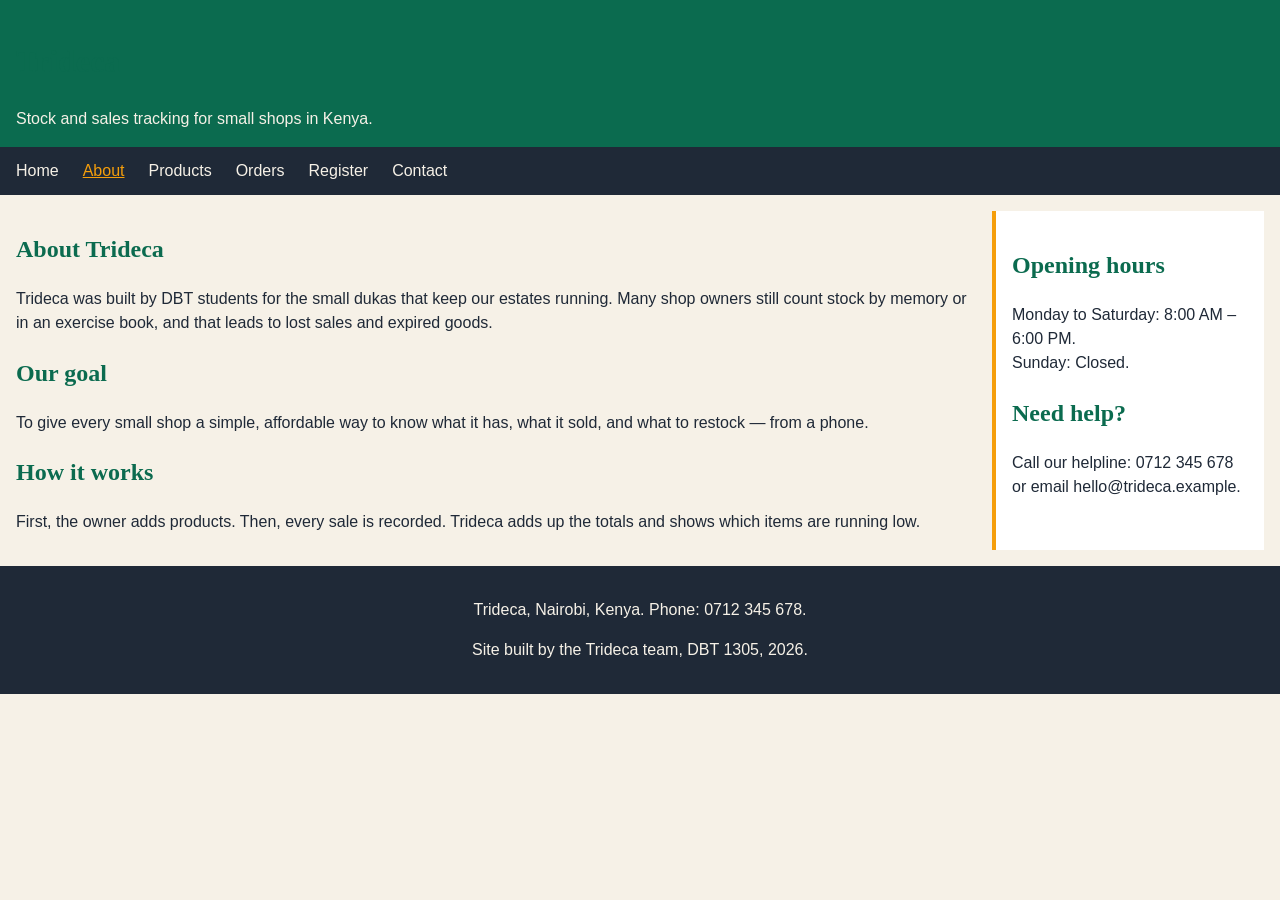
==== about.html @ a2550d53 "Trideca Team Project" ====
<!DOCTYPE html>
<html lang="en">
<head>
  <meta charset="utf-8">
  <meta name="viewport" content="width=device-width, initial-scale=1.0">
  <title>About — Trideca</title>
  <link rel="stylesheet" href="css/style.css">
</head>
<body>
  <header>
    <h1>Trideca</h1>
    <p>Stock and sales tracking for small shops in Kenya.</p>
  </header>
  <nav>
    <ul><li><a href="index.html">Home</a></li><li><a href="about.html" aria-current="page">About</a></li><li><a href="products.html">Products</a></li><li><a href="orders.html">Orders</a></li><li><a href="register.html">Register</a></li><li><a href="contact.html">Contact</a></li></ul>
  </nav>
  <main>
    <h2>About Trideca</h2>
    <p>Trideca was built by DBT students for the small dukas that keep our estates running. Many shop owners still count stock by memory or in an exercise book, and that leads to lost sales and expired goods.</p>
    <h2>Our goal</h2>
    <p>To give every small shop a simple, affordable way to know what it has, what it sold, and what to restock — from a phone.</p>
    <h2>How it works</h2>
    <p>First, the owner adds products. Then, every sale is recorded. Trideca adds up the totals and shows which items are running low.</p>
  </main>
  <aside>
    <h2>Opening hours</h2>
    <p>Monday to Saturday: 8:00 AM – 6:00 PM.<br>Sunday: Closed.</p>
    <h2>Need help?</h2>
    <p>Call our helpline: 0712 345 678 or email hello@trideca.example.</p>
  </aside>
  <footer>
    <p>Trideca, Nairobi, Kenya. Phone: 0712 345 678.</p>
    <p>Site built by the Trideca team, DBT 1305, 2026.</p>
  </footer>
</body>
</html>
---- css/style.css ----
/* House style — main #0b6b4f ground #f6f1e7 ink #1f2937 accent #f59e0b headings: Georgia, serif body: Arial, sans-serif */
/* Trideca — one stylesheet for the whole site. Grid layout, Flexbox nav and cards, phone media query last. */
* { box-sizing: border-box; }
body {
  margin: 0; background: #f6f1e7; color: #1f2937; line-height: 1.5;
  font-family: Arial, sans-serif;
  display: grid;
  grid-template-columns: minmax(0, 1fr) 18rem;
  grid-template-areas: "header header" "nav nav" "main aside" "footer footer";
}
h1, h2, h3 { font-family: Georgia, serif; color: #0b6b4f; }
header { grid-area: header; background: #0b6b4f; color: #f6f1e7; padding: 1rem; }
header p { margin: 0.25rem 0 0; }
nav { grid-area: nav; background: #1f2937; position: sticky; top: 0; }
nav ul { display: flex; flex-wrap: wrap; gap: 0.25rem 1.5rem; list-style: none; margin: 0; padding: 0.75rem 1rem; }
nav a { color: #f6f1e7; text-decoration: none; }
nav a:hover, nav a[aria-current="page"] { color: #f59e0b; text-decoration: underline; }
main { grid-area: main; padding: 1rem; }
aside { grid-area: aside; background: #ffffff; border-left: 4px solid #f59e0b; padding: 1rem; margin: 1rem 1rem 1rem 0; }
footer { grid-area: footer; background: #1f2937; color: #f6f1e7; padding: 1rem; text-align: center; }
a { color: #0b6b4f; }
img, input, select, textarea { max-width: 100%; }
.cards { display: flex; flex-wrap: wrap; gap: 1rem; }
.card { flex: 1 1 14rem; background: #ffffff; border: 1px solid #d1d5db; border-radius: 8px; padding: 1rem; }
.card h3 { margin-top: 0; }
.price { font-weight: bold; color: #0b6b4f; font-size: 1.2rem; }
.btn { display: inline-block; background: #f59e0b; color: #1f2937; padding: 0.6rem 1.2rem; border-radius: 6px; text-decoration: none; font-weight: bold; }
.table-scroll { overflow-x: auto; }
table { border-collapse: collapse; width: 100%; background: #ffffff; }
th, td { border: 1px solid #d1d5db; padding: 0.6rem; text-align: left; }
th { background: #0b6b4f; color: #f6f1e7; }
form label { display: block; margin-top: 0.75rem; font-weight: bold; }
form input, form select, form textarea { width: 100%; padding: 0.6rem; margin-top: 0.25rem; border: 1px solid #9ca3af; border-radius: 4px; }
form button { margin-top: 1rem; background: #0b6b4f; color: #ffffff; padding: 0.7rem 1.4rem; border: none; border-radius: 6px; cursor: pointer; }
/* Responsive web design — phone, last in the file */
@media (max-width: 700px) {
  body { grid-template-columns: minmax(0, 1fr); grid-template-areas: "header" "nav" "main" "aside" "footer"; }
  aside { margin: 0 1rem 1rem; border-left: none; border-top: 4px solid #f59e0b; }
  nav ul { flex-direction: column; }
}
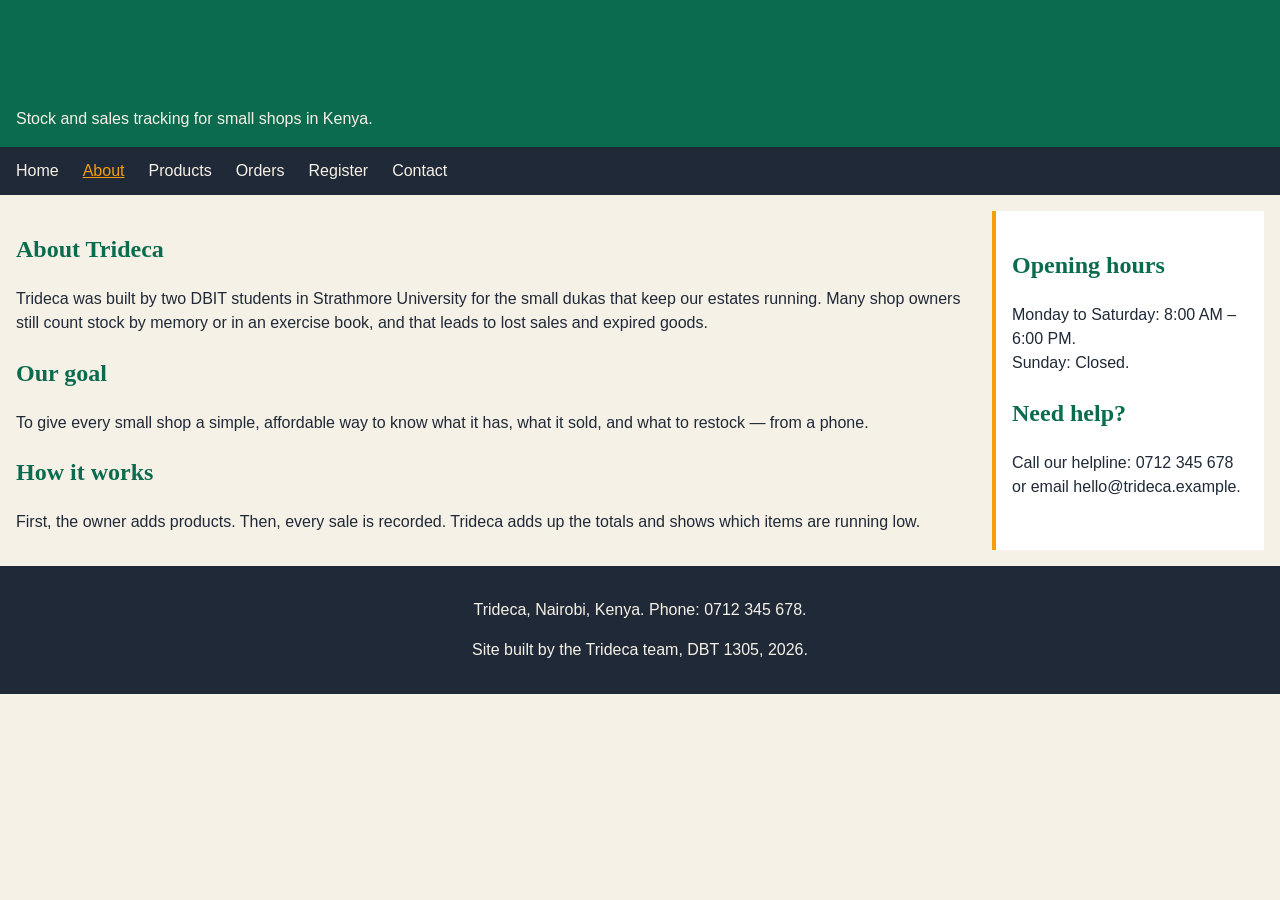
==== commit ede096d4: "made changes in about.html" ====
--- a/about.html
+++ b/about.html
@@ -16,7 +16,7 @@
   </nav>
   <main>
     <h2>About Trideca</h2>
-    <p>Trideca was built by DBT students for the small dukas that keep our estates running. Many shop owners still count stock by memory or in an exercise book, and that leads to lost sales and expired goods.</p>
+    <p>Trideca was built by two DBIT students in Strathmore University for the small dukas that keep our estates running. Many shop owners still count stock by memory or in an exercise book, and that leads to lost sales and expired goods.</p>
     <h2>Our goal</h2>
     <p>To give every small shop a simple, affordable way to know what it has, what it sold, and what to restock — from a phone.</p>
     <h2>How it works</h2>
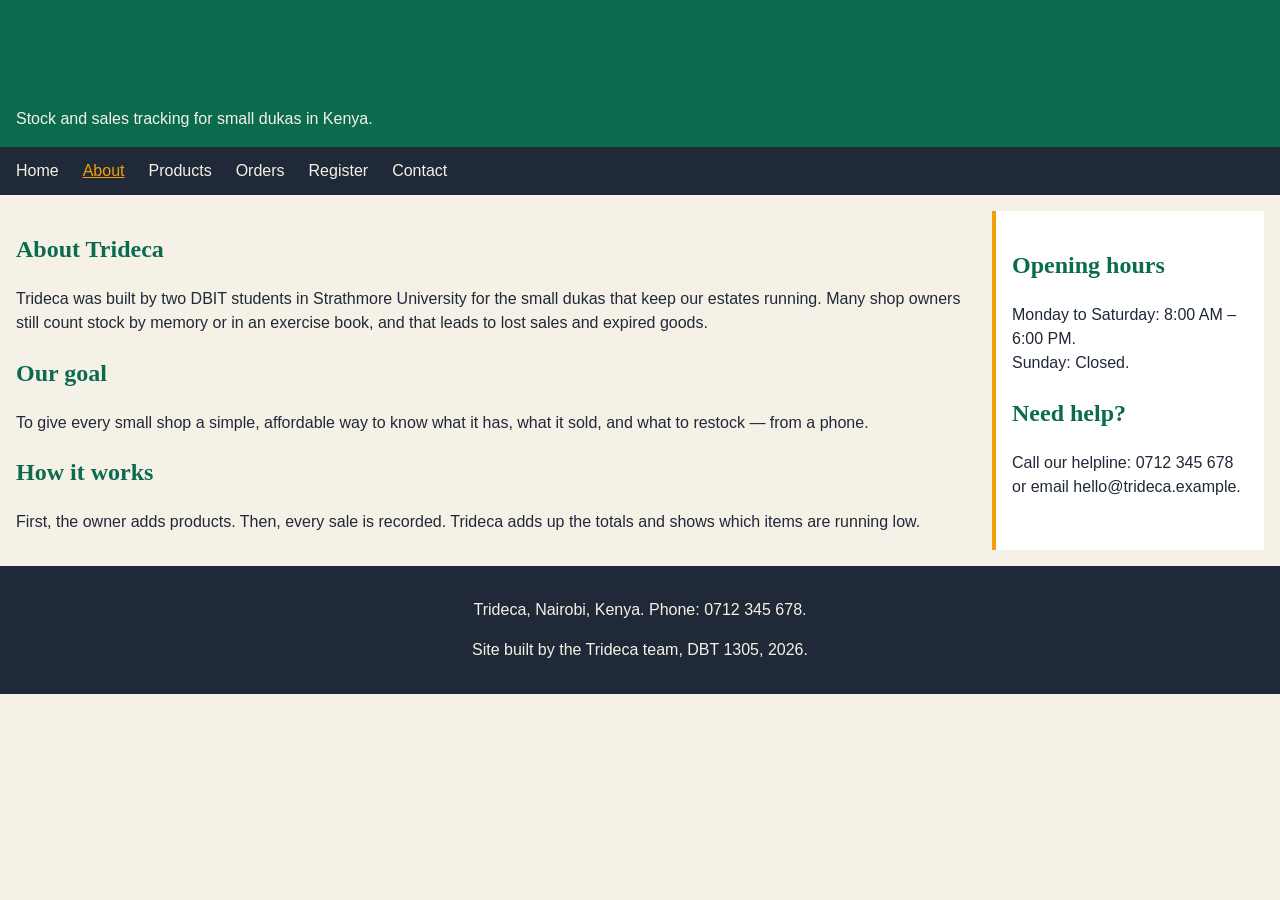
==== commit ef2555ef: "text fixes" ====
--- a/about.html
+++ b/about.html
@@ -9,7 +9,7 @@
 <body>
   <header>
     <h1>Trideca</h1>
-    <p>Stock and sales tracking for small shops in Kenya.</p>
+    <p>Stock and sales tracking for small dukas in Kenya.</p>
   </header>
   <nav>
     <ul><li><a href="index.html">Home</a></li><li><a href="about.html" aria-current="page">About</a></li><li><a href="products.html">Products</a></li><li><a href="orders.html">Orders</a></li><li><a href="register.html">Register</a></li><li><a href="contact.html">Contact</a></li></ul>
